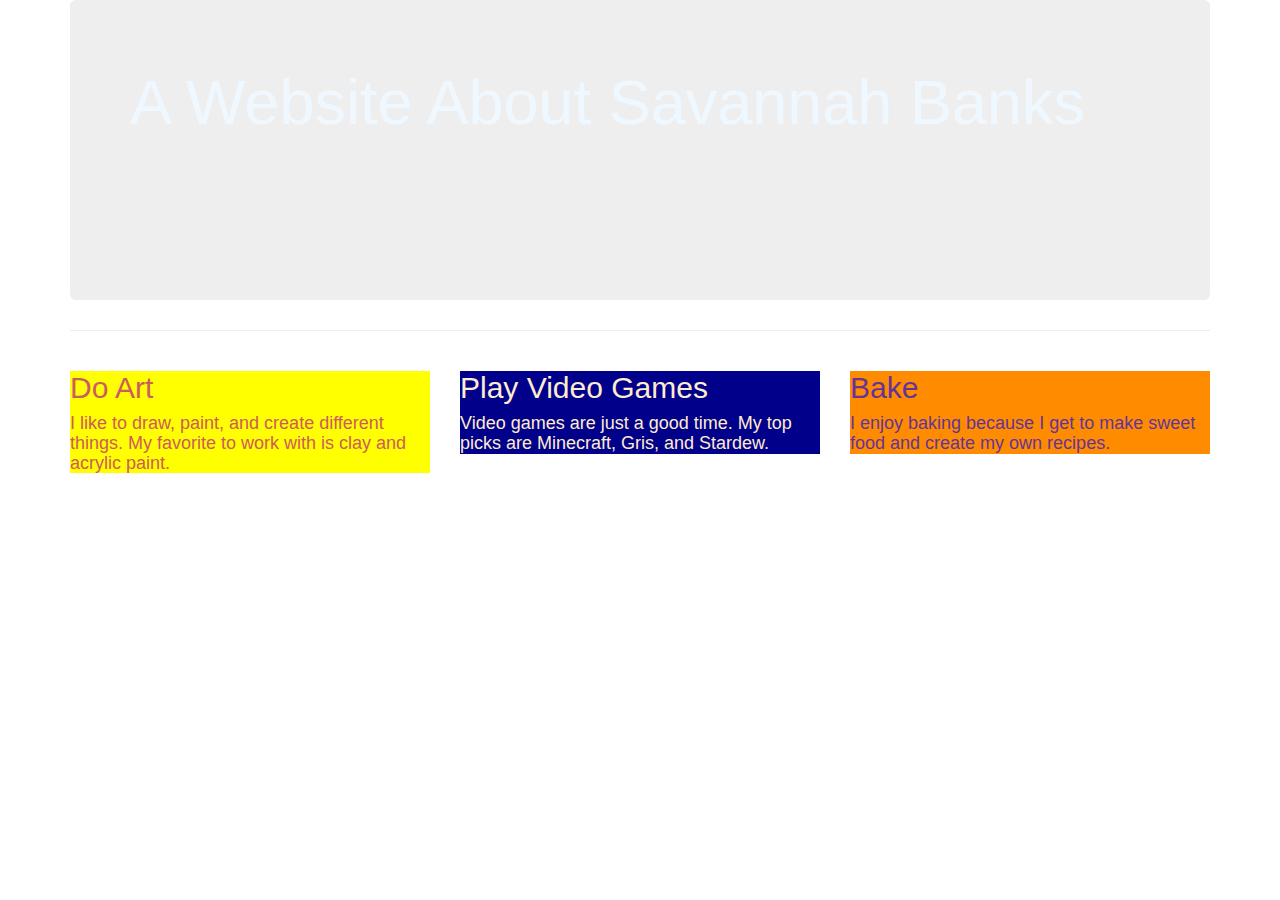
==== index.html @ b2ef6eb9 "push" ====
<!doctype html>
<html lang="en">
  <head>
    <meta charset="utf-8">
    <meta http-equiv="X-UA-Compatible" content="IE=edge">
    <meta name="viewport" content="width=device-width, initial-scale=1">
    <!-- The above 3 meta tags *must* come first in the head; any other head content must come *after* these tags -->
    <title>Look At Me Go</title>

    <!-- Bootstrap -->
    <link rel="stylesheet" href="https://cdn.jsdelivr.net/npm/bootstrap@3.4.1/dist/css/bootstrap.min.css" integrity="sha384-HSMxcRTRxnN+Bdg0JdbxYKrThecOKuH5zCYotlSAcp1+c8xmyTe9GYg1l9a69psu" crossorigin="anonymous">

    <!-- HTML5 shim and Respond.js for IE8 support of HTML5 elements and media queries -->
    <!-- WARNING: Respond.js doesn't work if you view the page via file:// -->
    <!--[if lt IE 9]>
      <script src="https://cdn.jsdelivr.net/npm/html5shiv@3.7.3/dist/html5shiv.min.js"></script>
      <script src="https://cdn.jsdelivr.net/npm/respond.js@1.4.2/dest/respond.min.js"></script>
    <![endif]-->
    <link rel="stylesheet" href="style.css">
  </head>
  <body>
    <div class="container">
        <div class="jumbotron">
            <h1>A Website About Savannah Banks</h1>
        </div>
        
        <hr>
        <div class="row">
            <div class="col-md-4"><div class="art">
                <p>
                    <h2>Do Art</h2>
                </p>
                <p>
                    <h4>I like to draw, paint, and create different things. 
                        My favorite to work with is clay and acrylic paint. </h4>
                </p>
            </div></div>
            <div class="col-md-4"><div class="games">
                <p>
                    <h2>Play Video Games</h2>
                </p>
                <p>
                    <h4>Video games are just a good time. My top picks are Minecraft, Gris, and Stardew.</h4>
                </p>
            </div></div>
            <div class="col-md-4"><div class="bake">
                <p>
                    <h2>Bake</h2>
                </p>
                <p>
                    <h4>I enjoy baking because I get to make sweet food and create my own recipes.</h4>
                </p>
            </div></div>
        </div>
    

    <!-- jQuery (necessary for Bootstrap's JavaScript plugins) -->
    <script src="https://code.jquery.com/jquery-1.12.4.min.js" integrity="sha384-nvAa0+6Qg9clwYCGGPpDQLVpLNn0fRaROjHqs13t4Ggj3Ez50XnGQqc/r8MhnRDZ" crossorigin="anonymous"></script>
    <!-- Include all compiled plugins (below), or include individual files as needed -->
    <script src="https://cdn.jsdelivr.net/npm/bootstrap@3.4.1/dist/js/bootstrap.min.js" integrity="sha384-aJ21OjlMXNL5UyIl/XNwTMqvzeRMZH2w8c5cRVpzpU8Y5bApTppSuUkhZXN0VxHd" crossorigin="anonymous"></script>
        </div>
    </body>
</html>
---- style.css ----
.art{
    background-color: yellow;
    color: indianred;
}
.games{
    background-color: darkblue;
    color: blanchedalmond;
}
.bake{
    background-color: darkorange;
    color: rebeccapurple;
}
.jumbotron {
    background-image:url(https://mail.google.com/mail/u/1?ui=2&ik=c07883bff9&attid=0.1&permmsgid=msg-f:1743960300189369410&th=1833caa7332bc442&view=fimg&fur=ip&sz=s0-l75-ft&attbid=ANGjdJ_7cgr9xO1KJI3IMAHkDamM_ie2_bNHYyF6eoD5Gzb1r4bvkuqeiaHOJu2RU10u_E-nKSgg1sGyrwEeEstPtDo2d0VWoGri0u5b3P_c6zXWHkqWcfXvfy3i2xo&disp=emb&realattid=ii_l81sjy5s0);
    background-size: cover;
    height: 300px;
    color: aliceblue;
}
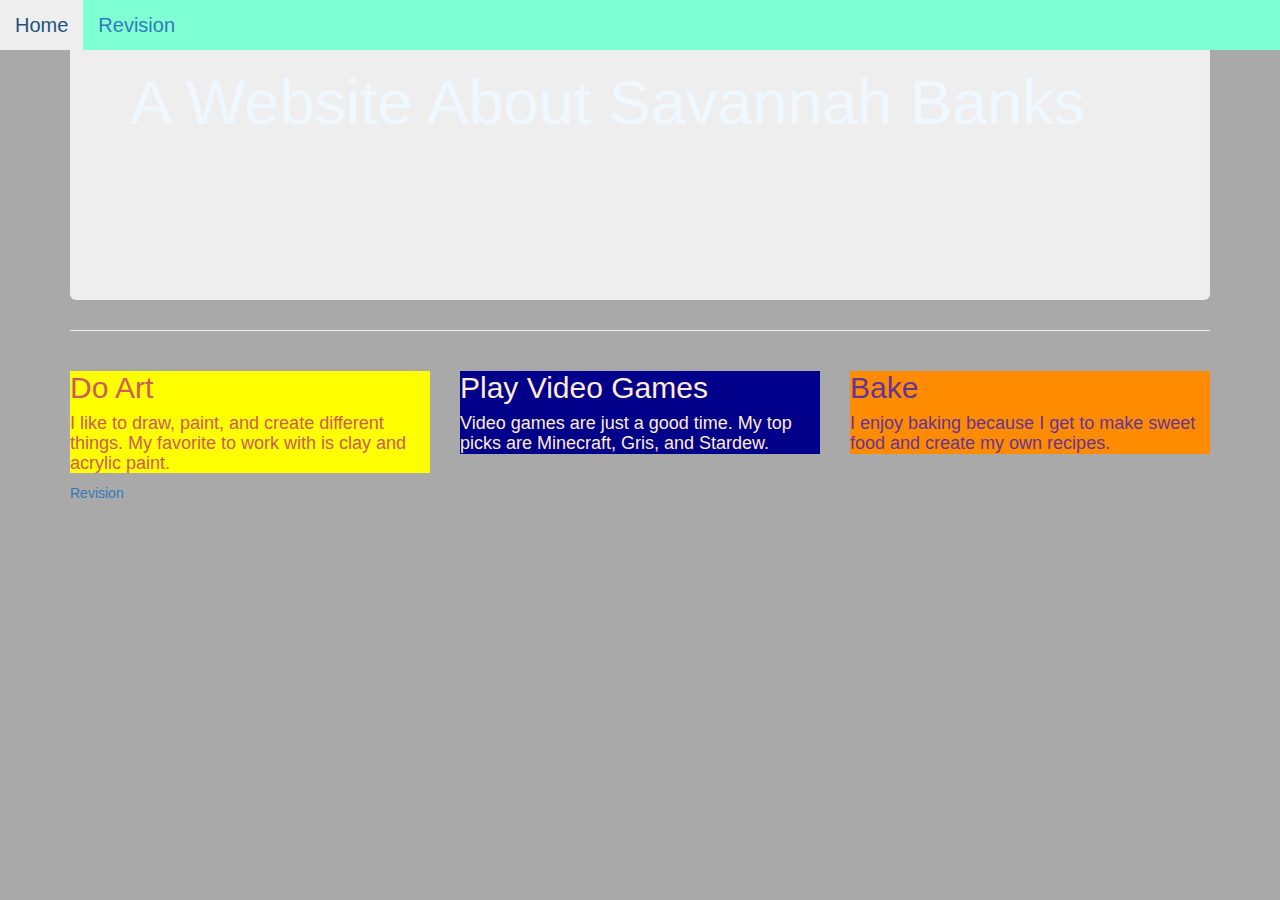
==== commit 9454b5bc: "9/21" ====
--- a/index.html
+++ b/index.html
@@ -20,6 +20,13 @@
   </head>
   <body>
     <div class="container">
+        <nav class="navbar nav-tabs nav-justified navbar-fixed-top">
+            <ul class="nav navbar-nav">
+                <li ><a href="index.html">Home</a></li>
+                <li class="active"><a href="revision1.html">Revision</a></li>
+            </ul>
+        </nav>
+
         <div class="jumbotron">
             <h1>A Website About Savannah Banks</h1>
         </div>
@@ -52,7 +59,7 @@
                 </p>
             </div></div>
         </div>
-    
+        <a href="revision1.html">Revision</a>
 
     <!-- jQuery (necessary for Bootstrap's JavaScript plugins) -->
     <script src="https://code.jquery.com/jquery-1.12.4.min.js" integrity="sha384-nvAa0+6Qg9clwYCGGPpDQLVpLNn0fRaROjHqs13t4Ggj3Ez50XnGQqc/r8MhnRDZ" crossorigin="anonymous"></script>
--- a/style.css
+++ b/style.css
@@ -1,3 +1,6 @@
+body {
+    background-color: darkgrey;
+}
 .art{
     background-color: yellow;
     color: indianred;
@@ -15,4 +18,11 @@
     background-size: cover;
     height: 300px;
     color: aliceblue;
+}
+img  {
+    height: 200px;
+}
+nav {
+    background-color: aquamarine;
+    font-size: 20px;
 }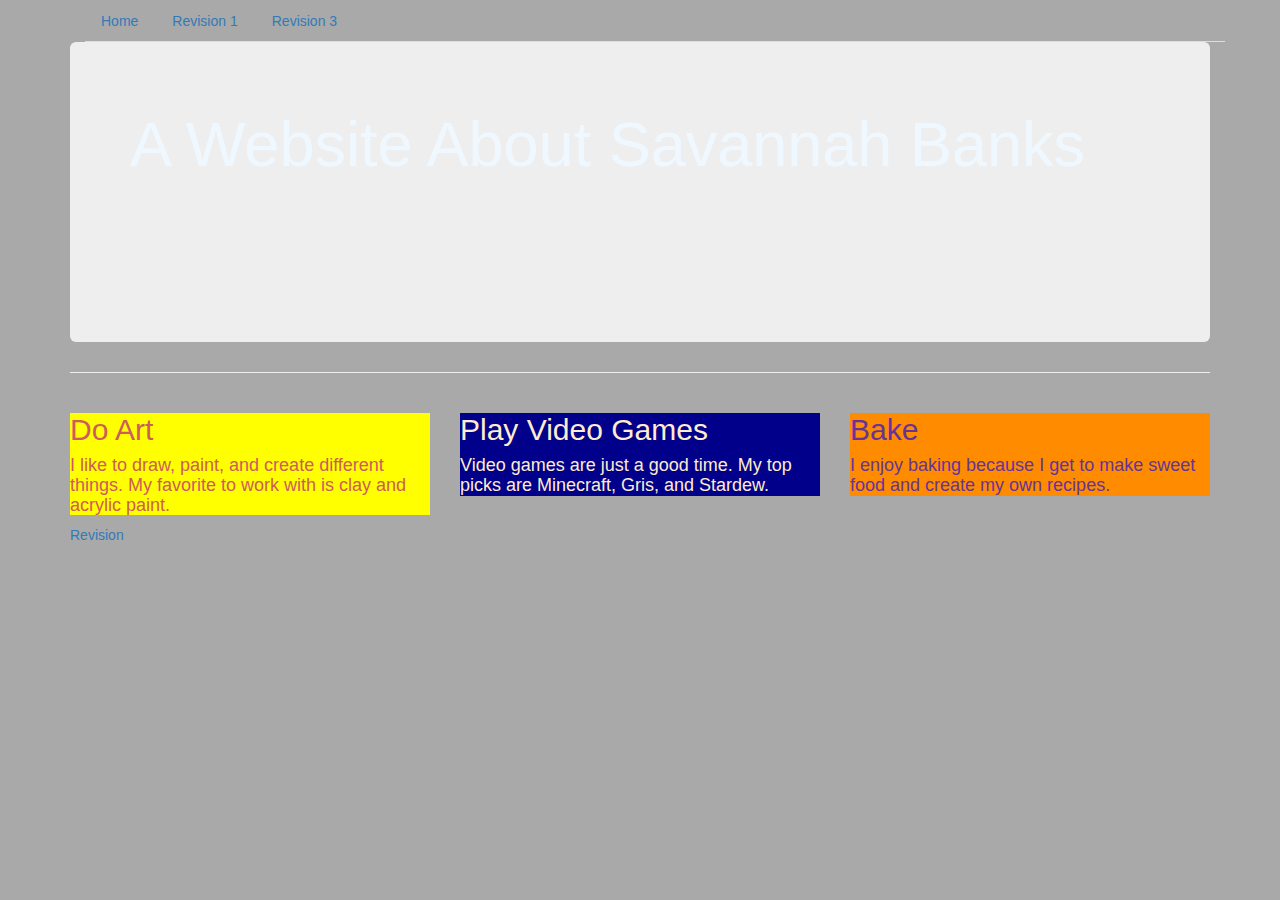
==== commit c8e14d2f: "9/24" ====
--- a/index.html
+++ b/index.html
@@ -20,13 +20,18 @@
   </head>
   <body>
     <div class="container">
-        <nav class="navbar nav-tabs nav-justified navbar-fixed-top">
-            <ul class="nav navbar-nav">
-                <li ><a href="index.html">Home</a></li>
-                <li class="active"><a href="revision1.html">Revision</a></li>
-            </ul>
-        </nav>
-
+            <div class="container">
+                <ul class="nav nav-tabs">
+                    <li class="nav-item">
+                      <a class="nav-link active" href="index.html">Home</a>
+                    </li>
+                    <li class="nav-item">
+                      <a class="nav-link" href="revision1.html">Revision 1</a>
+                    </li>
+                    <li class="nav-item">
+                      <a class="nav-link" href="revision3.html">Revision 3</a>
+                    </li>
+                </div>
         <div class="jumbotron">
             <h1>A Website About Savannah Banks</h1>
         </div>
